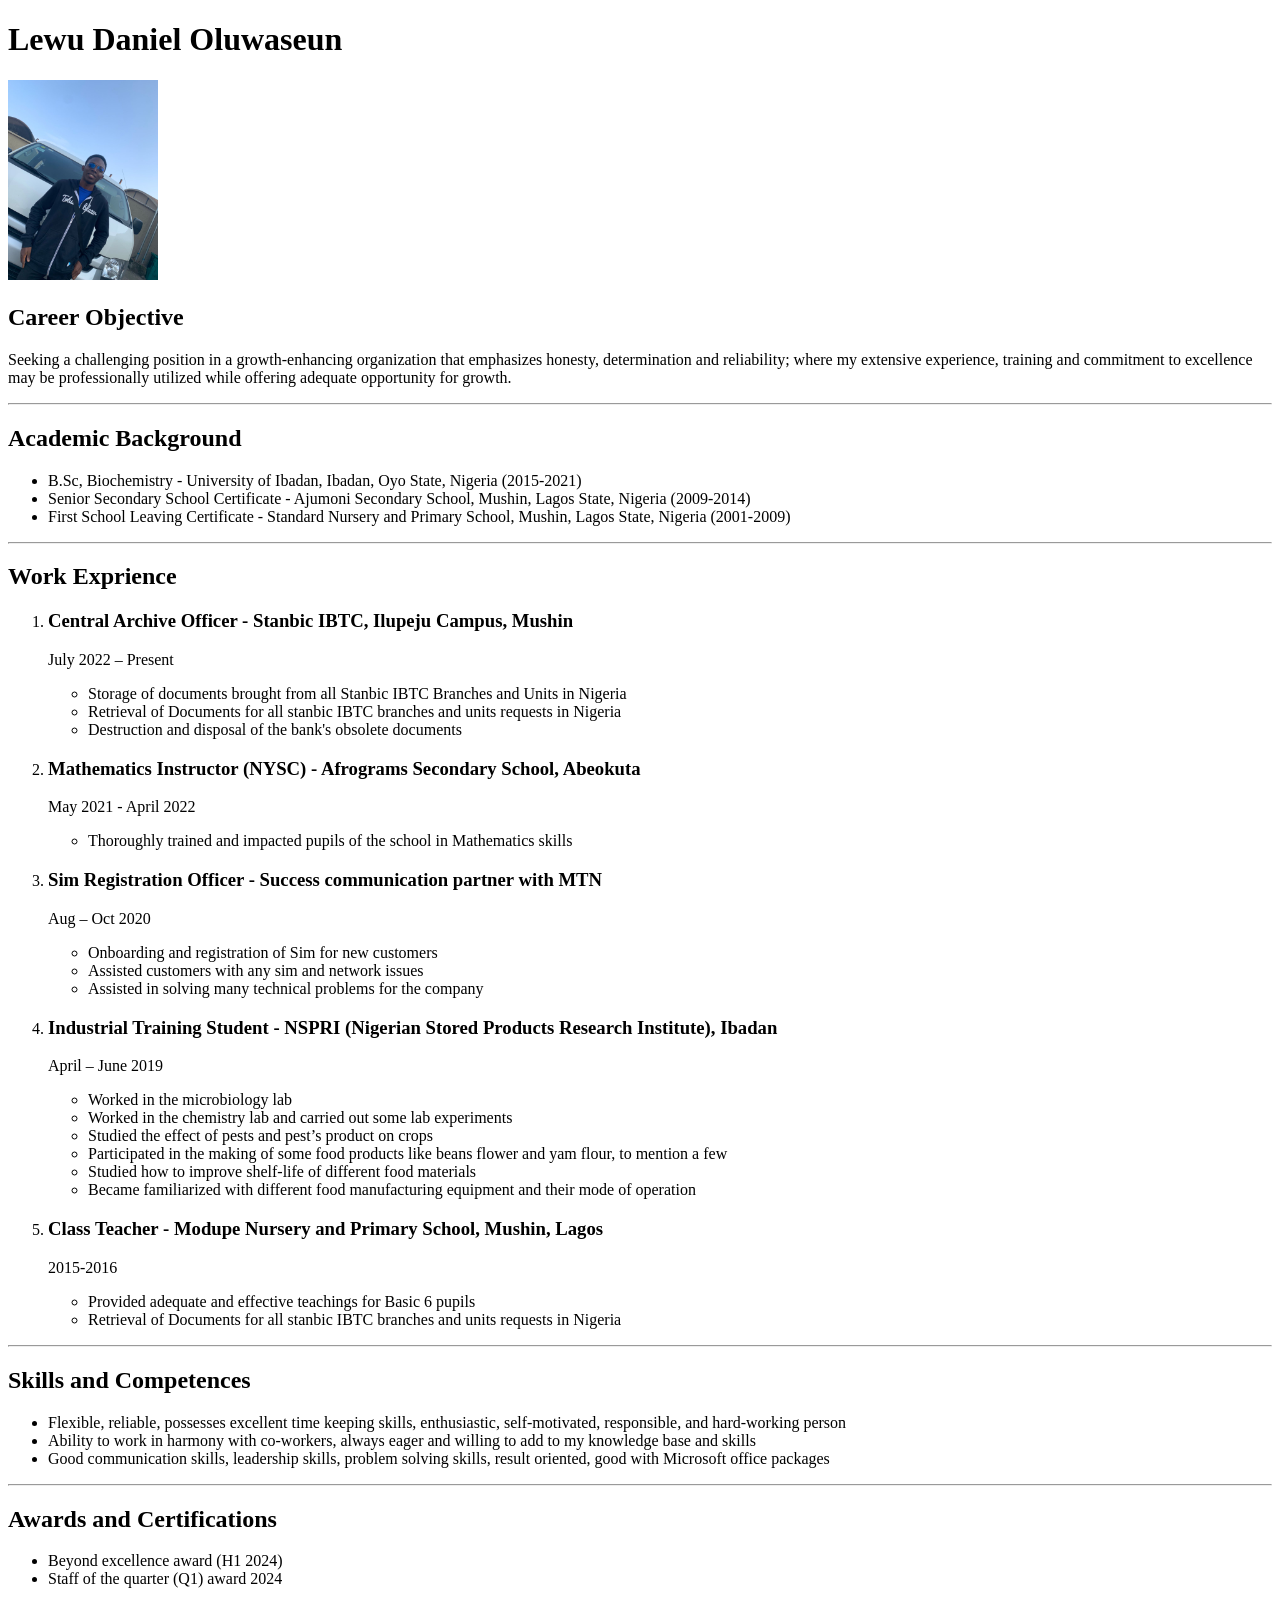
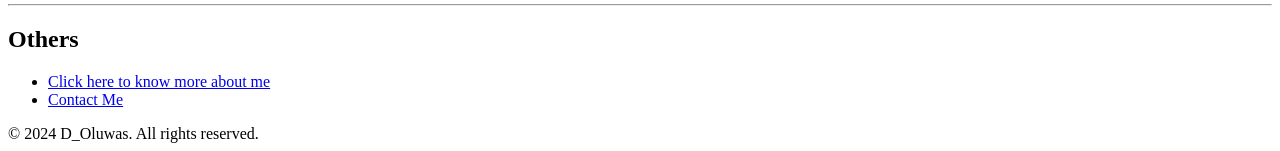
==== index.html @ e9c33e1d "index.html" ====
<!DOCTYPE html>
<html lang="en">
    <head>
        <meta charset="UTF-8">
        <title>My Resume</title>
    </head>
    <body>
        <h1>Lewu Daniel Oluwaseun</h1>
        <img src="./Assets/Images/My Picture.jpg" height="200" alt="My Profile Picture"/>
        <h2>Career Objective</h2>
        <p>Seeking a challenging position in a growth-enhancing organization that emphasizes honesty, determination and reliability; where my extensive experience, training and commitment to excellence may be professionally utilized while offering adequate opportunity for growth.</p>
        <hr/>

        <h2>Academic Background</h2>
        <ul>
            <li>B.Sc, Biochemistry - University of Ibadan, Ibadan, Oyo State, Nigeria (2015-2021)</li>
            <li>Senior Secondary School Certificate - Ajumoni Secondary School, Mushin, Lagos State, Nigeria (2009-2014)</li>
            <li>First School Leaving Certificate - Standard Nursery and Primary School, Mushin, Lagos State, Nigeria (2001-2009)</li>
        </ul>
        <hr/>

        <h2>Work Exprience</h2>
        <ol type = "1">
            <li>
                <h3>Central Archive Officer - Stanbic IBTC, Ilupeju Campus, Mushin</h3>
                <p>July 2022 – Present</p>
                <ul>
                    <li>Storage of documents brought from all Stanbic IBTC Branches and Units in Nigeria</li>
                    <li>Retrieval of Documents for all stanbic IBTC branches and units requests in Nigeria</li>
                    <li>Destruction and disposal of the bank's obsolete documents</li>
                </ul>
            </li>

            <li>
                <h3>Mathematics Instructor (NYSC) - Afrograms Secondary School, Abeokuta</h3>
                <p>May 2021 - April 2022</p>
                <ul>
                    <li>Thoroughly trained and impacted pupils of the school in Mathematics skills</li>
                </ul>
            </li>

            <li>
                <h3>Sim Registration Officer - Success communication partner with MTN</h3>
                <p>Aug – Oct 2020</p>
                <ul>
                    <li>Onboarding and registration of Sim for new customers</li>
                    <li>Assisted customers with any sim and network issues</li>
                    <li>Assisted in solving many technical problems for the company</li>
                </ul>
            </li>

            <li>
                <h3>Industrial Training Student - NSPRI (Nigerian Stored Products Research Institute), Ibadan</h3>
                <p>April – June 2019</p>
                <ul>
                    <li>Worked in the microbiology lab</li>
                    <li>Worked in the chemistry lab and carried out some lab experiments</li>
                    <li>Studied the effect of pests and pest’s product on crops</li>
                    <li>Participated in the making of some food products like beans flower and yam flour, to mention a few</li>
                    <li>Studied how to improve shelf-life of different food materials</li>
                    <li>Became familiarized with different food manufacturing equipment and their mode of operation</li>
                </ul>
            </li>

            <li>
                <h3>Class Teacher - Modupe Nursery and Primary School, Mushin, Lagos</h3>
                <p>2015-2016</p>
                <ul>
                    <li>Provided adequate and effective teachings for Basic 6 pupils</li>
                    <li>Retrieval of Documents for all stanbic IBTC branches and units requests in Nigeria</li>
                </ul>
            </li>
        </ol>
        <hr/>

        <h2>Skills and Competences</h2>
        <ul>
            <li>Flexible, reliable, possesses excellent time keeping skills, enthusiastic, self-motivated, responsible, and hard-working person</li>
            <li>Ability to work in harmony with co-workers, always eager and willing to add to my knowledge base and skills</li>
            <li>Good communication skills, leadership skills, problem solving skills, result oriented, good with Microsoft office packages</li>
        </ul>
        <hr/>

        <h2>Awards and Certifications</h2>
        <ul>
            <li>Beyond excellence award (H1 2024)</li>
            <li>Staff of the quarter (Q1) award 2024</li>
        </ul>
        <hr/>

        <h2>Others</h2>
        <ul>
            <li><a href="./Public/attributes.html">Click here to know more about me</a></li>
            <li><a href="./Public/contact.html" draggable="false">Contact Me</a></li>
        </ul>
        
        
        <footer>© 2024 D_Oluwas. All rights reserved.</footer>
    </body>
</html>
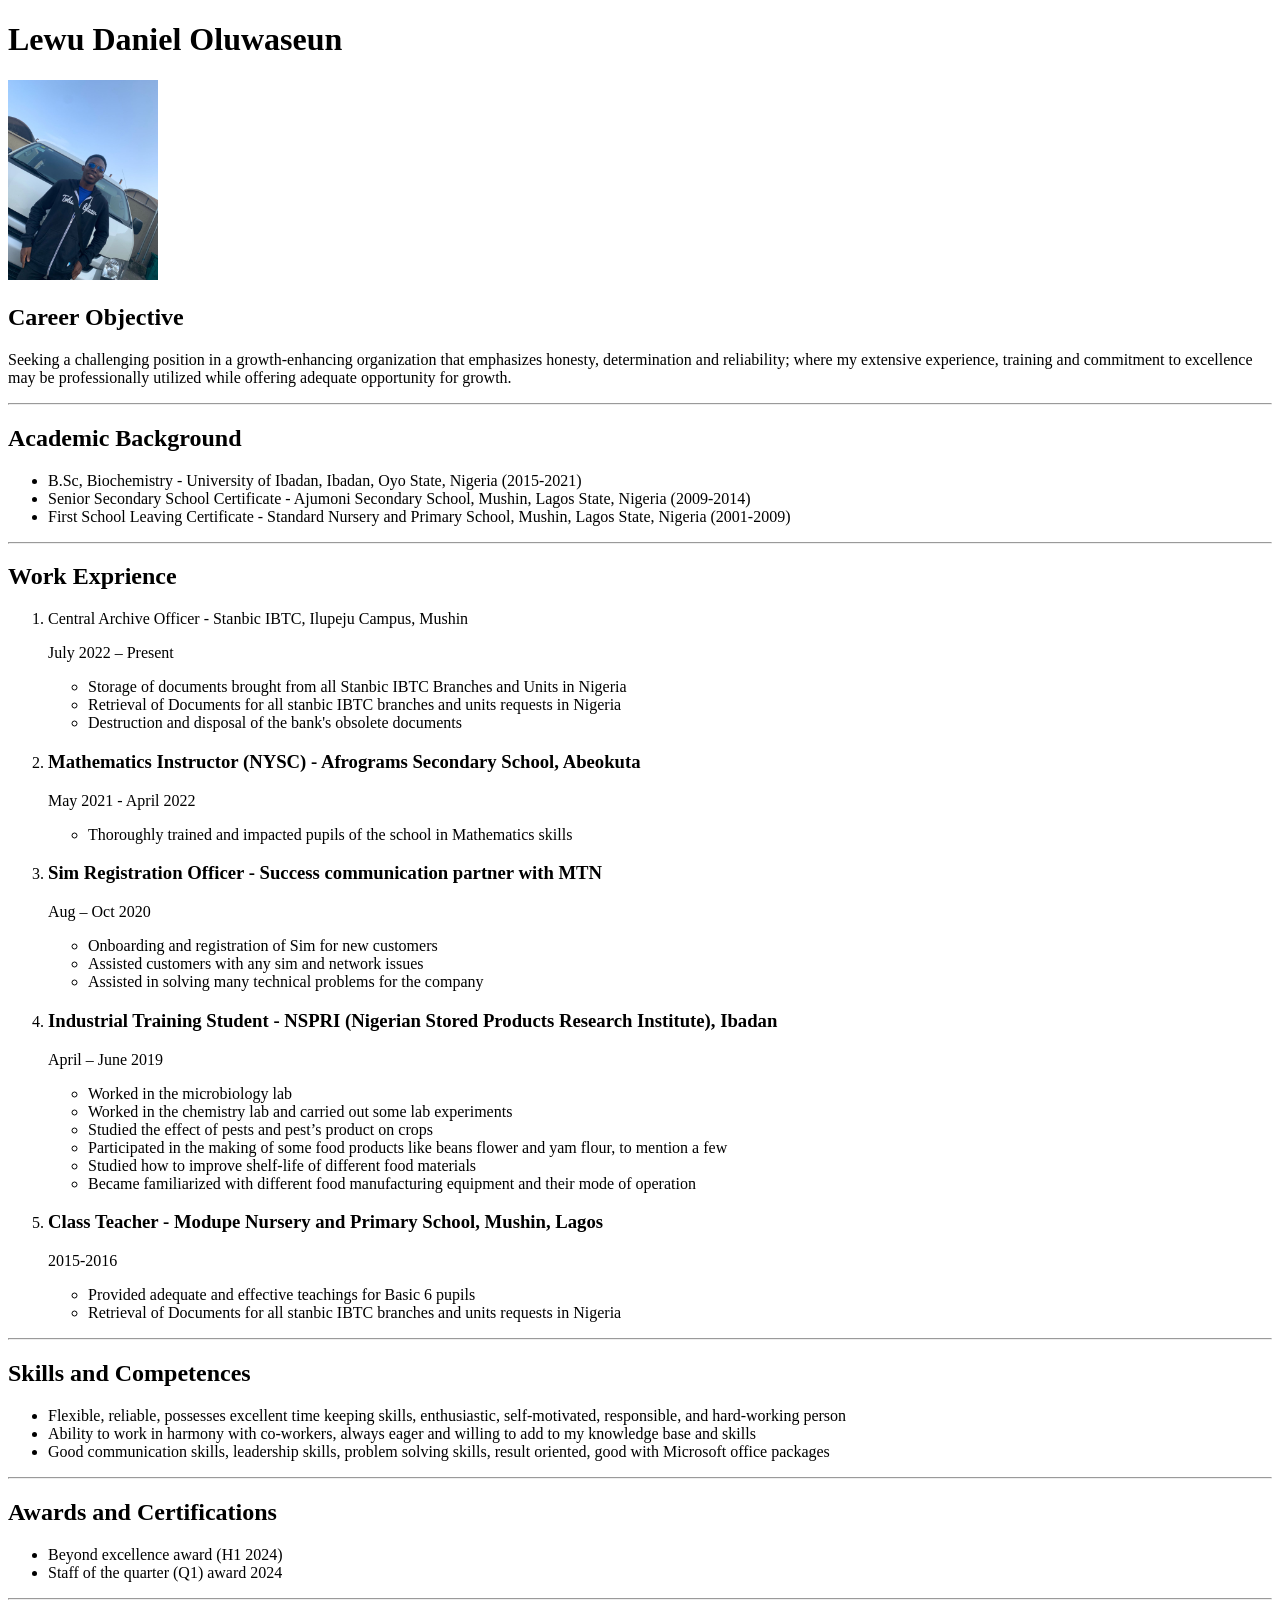
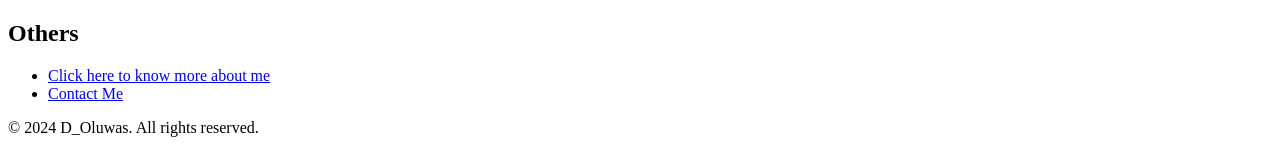
==== commit adfb1711: "index.html" ====
--- a/index.html
+++ b/index.html
@@ -21,8 +21,7 @@
 
         <h2>Work Exprience</h2>
         <ol type = "1">
-            <li>
-                <h3>Central Archive Officer - Stanbic IBTC, Ilupeju Campus, Mushin</h3>
+            <li>Central Archive Officer - Stanbic IBTC, Ilupeju Campus, Mushin
                 <p>July 2022 – Present</p>
                 <ul>
                     <li>Storage of documents brought from all Stanbic IBTC Branches and Units in Nigeria</li>
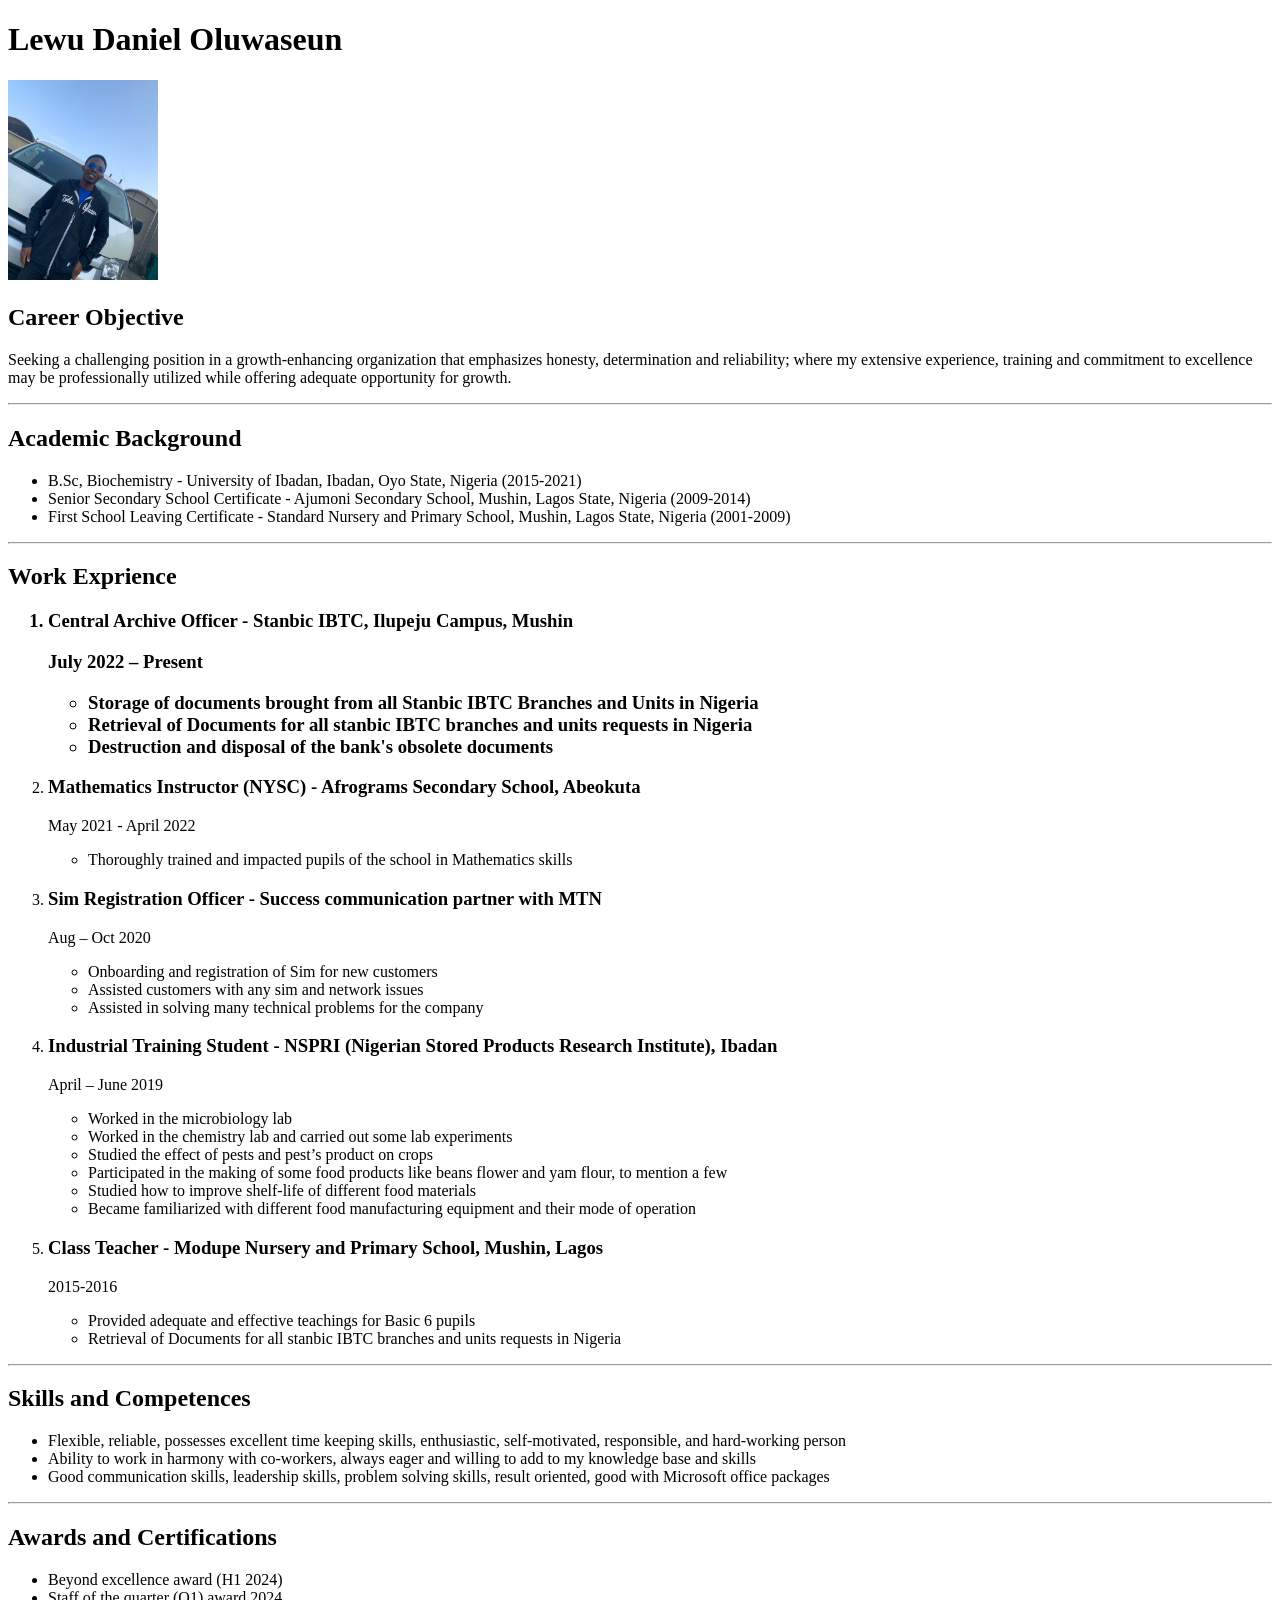
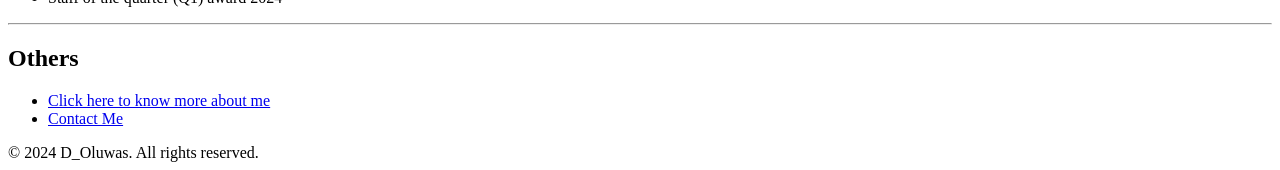
==== commit ca3db0b4: "index.html" ====
--- a/index.html
+++ b/index.html
@@ -21,14 +21,16 @@
 
         <h2>Work Exprience</h2>
         <ol type = "1">
-            <li>Central Archive Officer - Stanbic IBTC, Ilupeju Campus, Mushin
-                <p>July 2022 – Present</p>
-                <ul>
-                    <li>Storage of documents brought from all Stanbic IBTC Branches and Units in Nigeria</li>
-                    <li>Retrieval of Documents for all stanbic IBTC branches and units requests in Nigeria</li>
-                    <li>Destruction and disposal of the bank's obsolete documents</li>
-                </ul>
-            </li>
+            <h3>
+                <li>Central Archive Officer - Stanbic IBTC, Ilupeju Campus, Mushin
+                    <p>July 2022 – Present</p>
+                    <ul>
+                        <li>Storage of documents brought from all Stanbic IBTC Branches and Units in Nigeria</li>
+                        <li>Retrieval of Documents for all stanbic IBTC branches and units requests in Nigeria</li>
+                        <li>Destruction and disposal of the bank's obsolete documents</li>
+                    </ul>
+                </li>
+            </h3>
 
             <li>
                 <h3>Mathematics Instructor (NYSC) - Afrograms Secondary School, Abeokuta</h3>
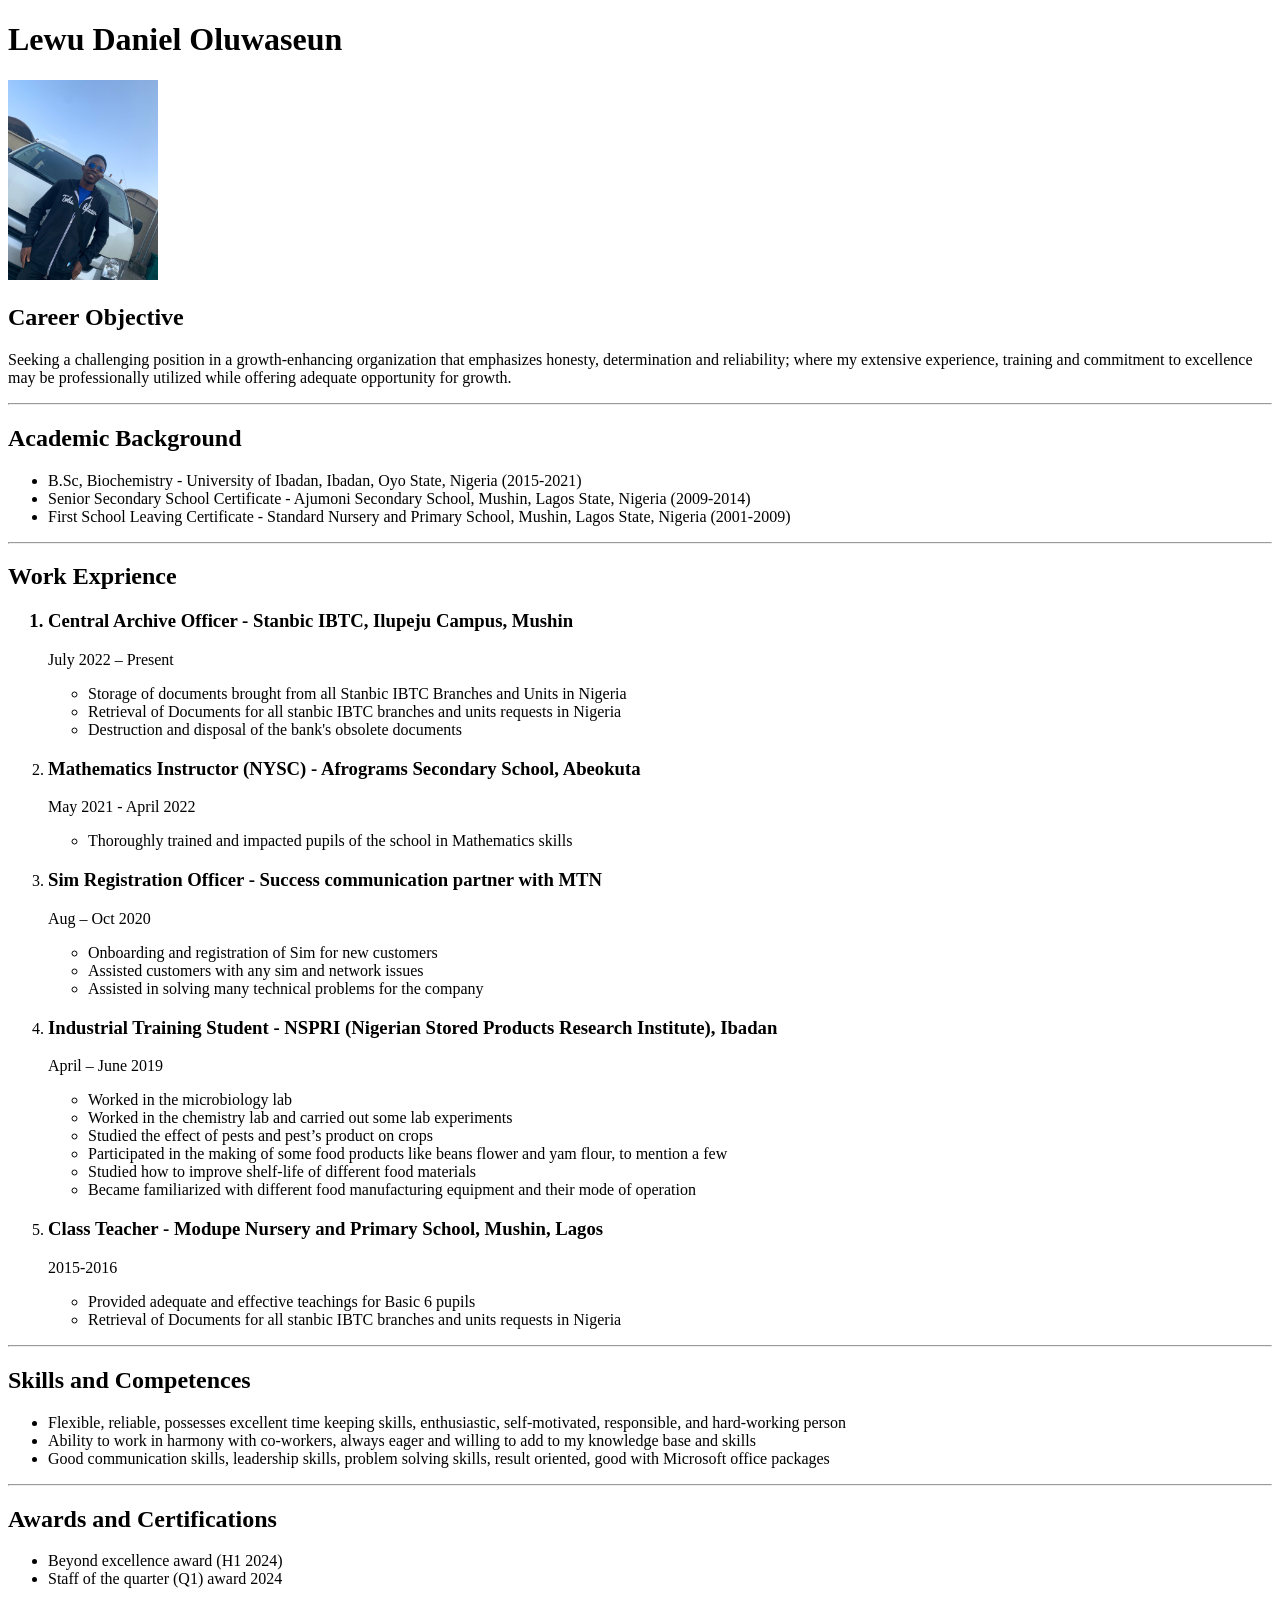
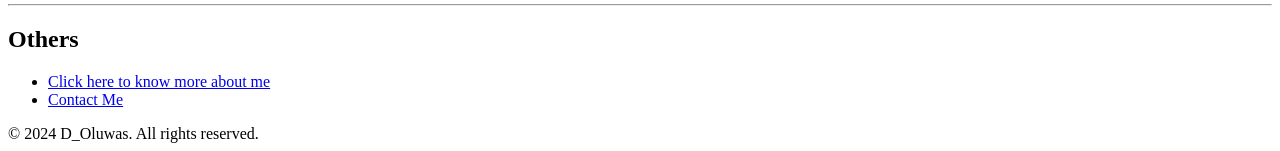
==== commit bbd80dcf: "index.html" ====
--- a/index.html
+++ b/index.html
@@ -22,16 +22,15 @@
         <h2>Work Exprience</h2>
         <ol type = "1">
             <h3>
-                <li>Central Archive Officer - Stanbic IBTC, Ilupeju Campus, Mushin
+                <li>Central Archive Officer - Stanbic IBTC, Ilupeju Campus, Mushin</li>
+            </h3>
                     <p>July 2022 – Present</p>
                     <ul>
                         <li>Storage of documents brought from all Stanbic IBTC Branches and Units in Nigeria</li>
                         <li>Retrieval of Documents for all stanbic IBTC branches and units requests in Nigeria</li>
                         <li>Destruction and disposal of the bank's obsolete documents</li>
                     </ul>
-                </li>
-            </h3>
-
+            
             <li>
                 <h3>Mathematics Instructor (NYSC) - Afrograms Secondary School, Abeokuta</h3>
                 <p>May 2021 - April 2022</p>
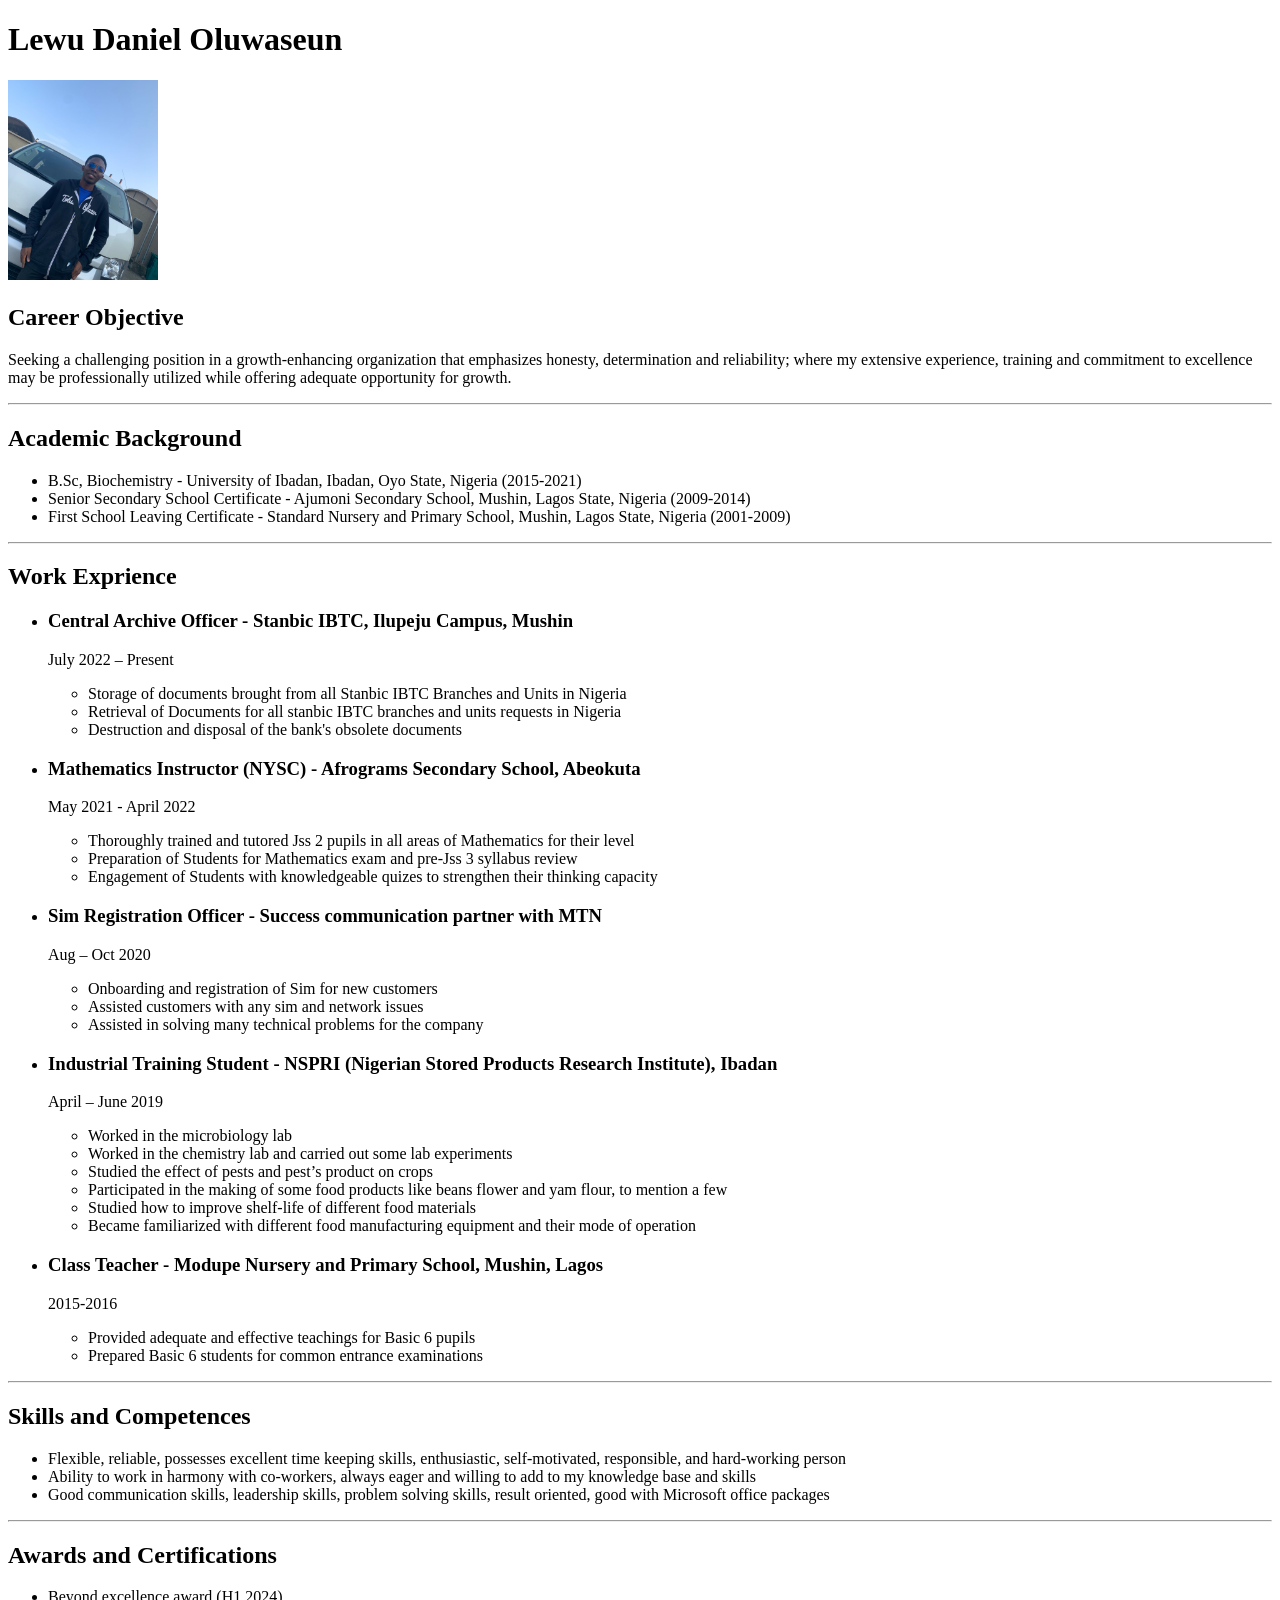
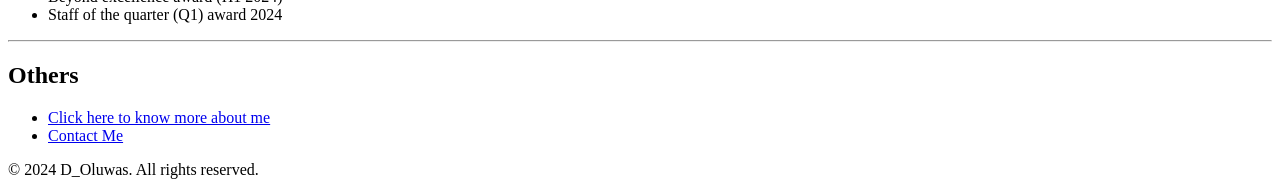
==== commit 229f0095: "index.html" ====
--- a/index.html
+++ b/index.html
@@ -20,25 +20,27 @@
         <hr/>
 
         <h2>Work Exprience</h2>
-        <ol type = "1">
-            <h3>
-                <li>Central Archive Officer - Stanbic IBTC, Ilupeju Campus, Mushin</li>
-            </h3>
-                    <p>July 2022 – Present</p>
-                    <ul>
-                        <li>Storage of documents brought from all Stanbic IBTC Branches and Units in Nigeria</li>
-                        <li>Retrieval of Documents for all stanbic IBTC branches and units requests in Nigeria</li>
-                        <li>Destruction and disposal of the bank's obsolete documents</li>
-                    </ul>
-            
+        <ul>
+            <li>
+                <h3>Central Archive Officer - Stanbic IBTC, Ilupeju Campus, Mushin</h3>
+                <p>July 2022 – Present</p>
+                <ul>
+                    <li>Storage of documents brought from all Stanbic IBTC Branches and Units in Nigeria</li>
+                    <li>Retrieval of Documents for all stanbic IBTC branches and units requests in Nigeria</li>
+                    <li>Destruction and disposal of the bank's obsolete documents</li>
+                </ul>
+            </li>
+
             <li>
                 <h3>Mathematics Instructor (NYSC) - Afrograms Secondary School, Abeokuta</h3>
                 <p>May 2021 - April 2022</p>
                 <ul>
-                    <li>Thoroughly trained and impacted pupils of the school in Mathematics skills</li>
+                    <li>Thoroughly trained and tutored Jss 2 pupils in all areas of Mathematics for their level</li>
+                    <li>Preparation of Students for Mathematics exam and pre-Jss 3 syllabus review</li>
+                    <li>Engagement of Students with knowledgeable quizes to strengthen their thinking capacity</li>
                 </ul>
             </li>
-
+            
             <li>
                 <h3>Sim Registration Officer - Success communication partner with MTN</h3>
                 <p>Aug – Oct 2020</p>
@@ -48,7 +50,7 @@
                     <li>Assisted in solving many technical problems for the company</li>
                 </ul>
             </li>
-
+            
             <li>
                 <h3>Industrial Training Student - NSPRI (Nigerian Stored Products Research Institute), Ibadan</h3>
                 <p>April – June 2019</p>
@@ -61,16 +63,16 @@
                     <li>Became familiarized with different food manufacturing equipment and their mode of operation</li>
                 </ul>
             </li>
-
+            
             <li>
                 <h3>Class Teacher - Modupe Nursery and Primary School, Mushin, Lagos</h3>
                 <p>2015-2016</p>
                 <ul>
                     <li>Provided adequate and effective teachings for Basic 6 pupils</li>
-                    <li>Retrieval of Documents for all stanbic IBTC branches and units requests in Nigeria</li>
+                    <li>Prepared Basic 6 students for common entrance examinations</li>
                 </ul>
             </li>
-        </ol>
+        </ul>
         <hr/>
 
         <h2>Skills and Competences</h2>
@@ -90,7 +92,7 @@
 
         <h2>Others</h2>
         <ul>
-            <li><a href="./Public/attributes.html">Click here to know more about me</a></li>
+            <li><a href="./Public/attributes.html" draggable="false">Click here to know more about me</a></li>
             <li><a href="./Public/contact.html" draggable="false">Contact Me</a></li>
         </ul>
         
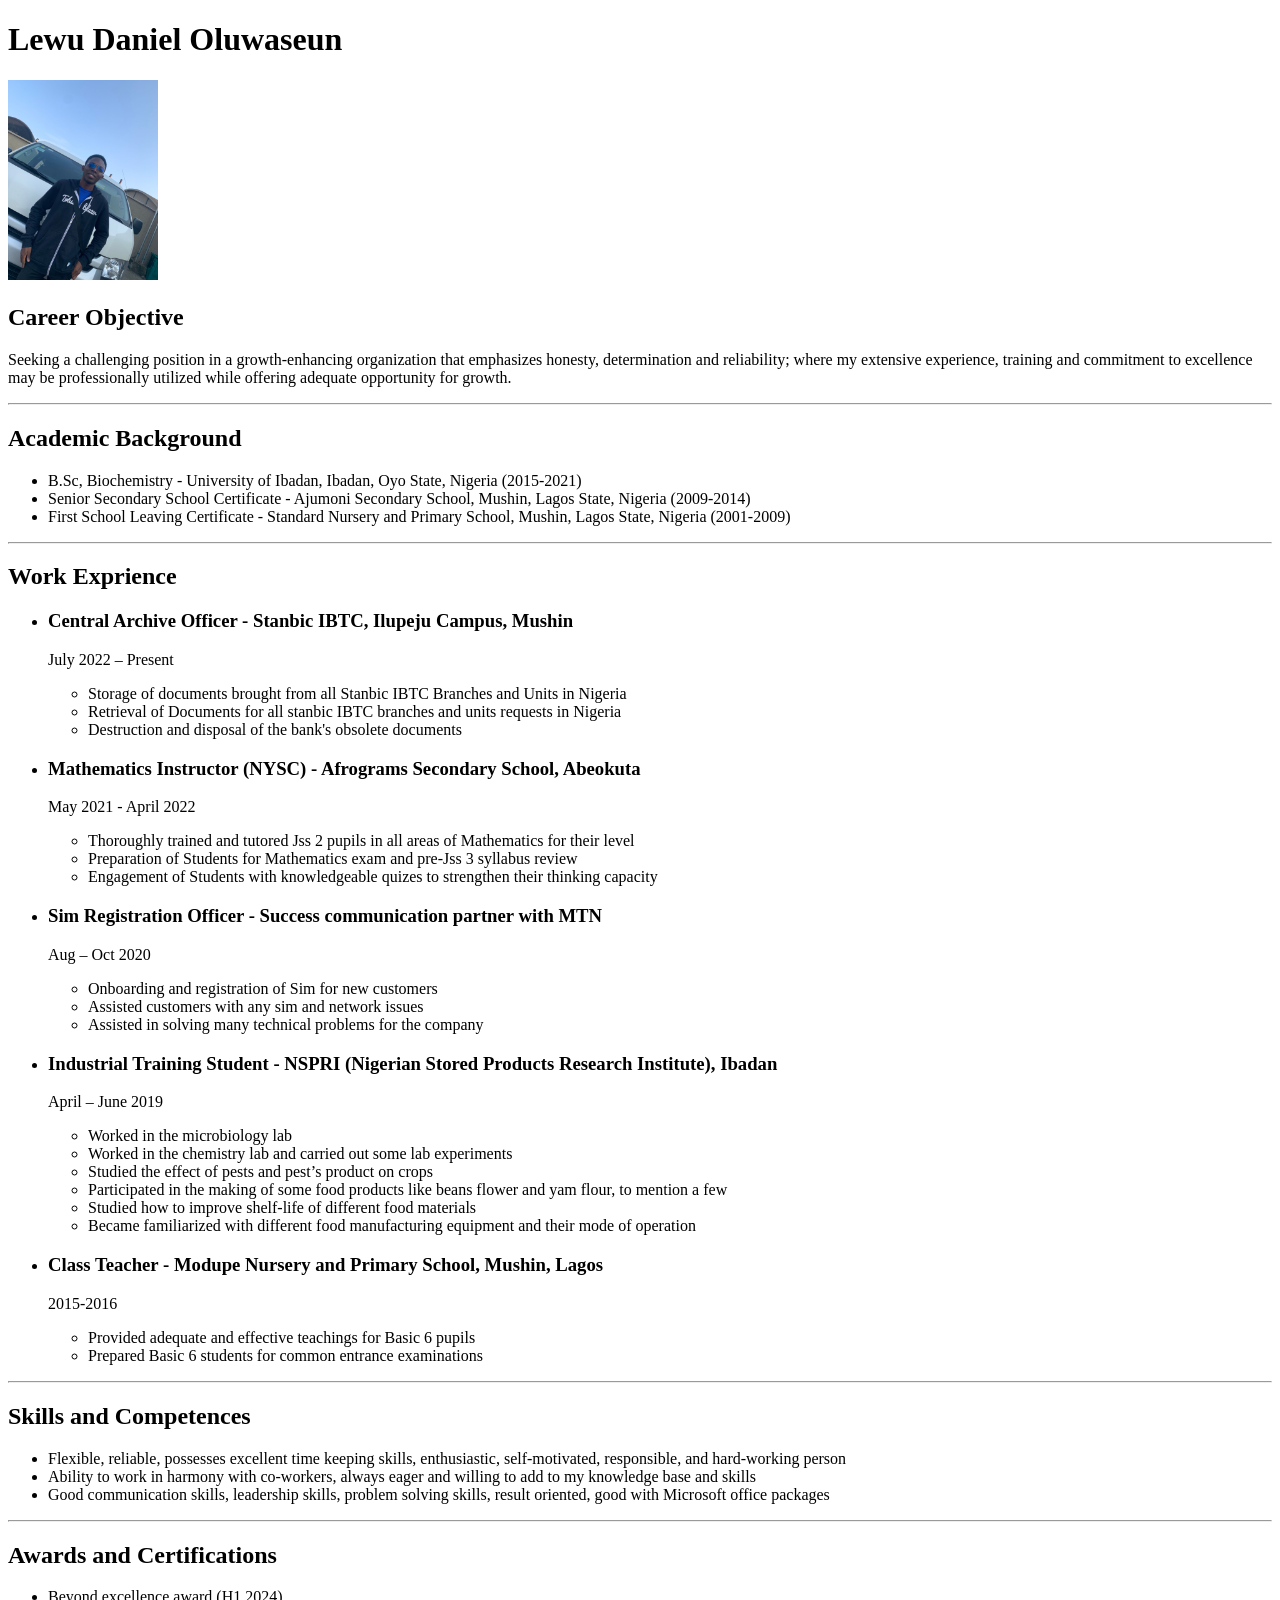
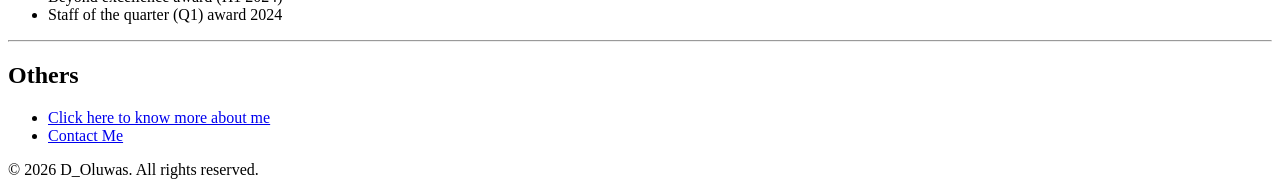
==== commit 92f044c3: "index.html" ====
--- a/index.html
+++ b/index.html
@@ -97,6 +97,7 @@
         </ul>
         
         
-        <footer>© 2024 D_Oluwas. All rights reserved.</footer>
+        <footer>© 2026 D_Oluwas. All rights reserved.</footer>
     </body>
 </html>
+
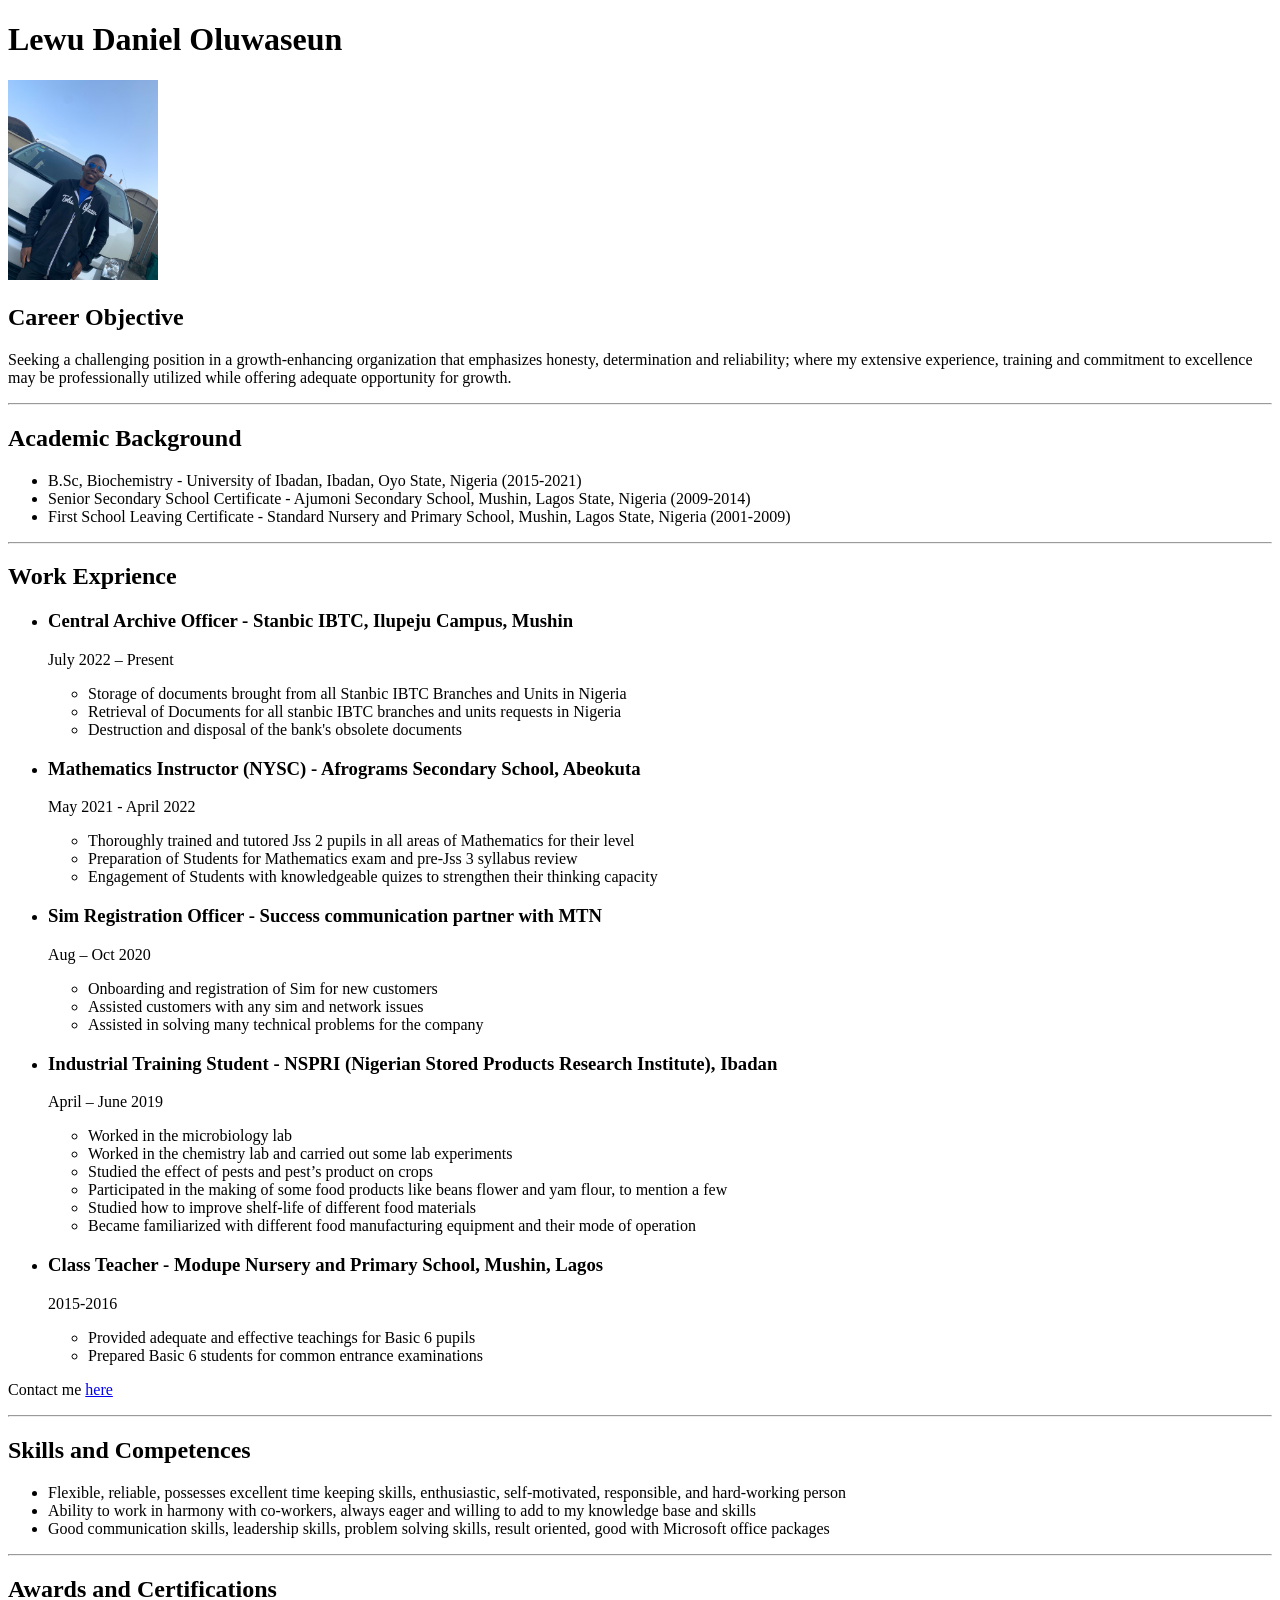
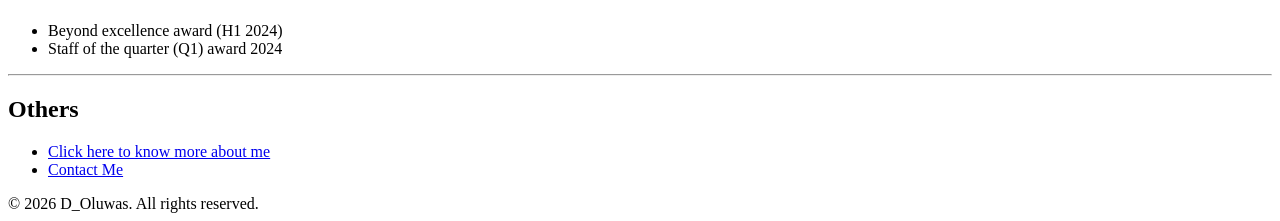
==== commit 48880a1e: "index.html" ====
--- a/index.html
+++ b/index.html
@@ -73,14 +73,17 @@
                 </ul>
             </li>
         </ul>
+        <p>Contact me <a href="#contactMe">here</a></p>
         <hr/>
 
+        <section id="skill">
         <h2>Skills and Competences</h2>
         <ul>
             <li>Flexible, reliable, possesses excellent time keeping skills, enthusiastic, self-motivated, responsible, and hard-working person</li>
             <li>Ability to work in harmony with co-workers, always eager and willing to add to my knowledge base and skills</li>
             <li>Good communication skills, leadership skills, problem solving skills, result oriented, good with Microsoft office packages</li>
         </ul>
+        </section>
         <hr/>
 
         <h2>Awards and Certifications</h2>
@@ -90,14 +93,17 @@
         </ul>
         <hr/>
 
+        <section id="contactMe">
         <h2>Others</h2>
         <ul>
             <li><a href="./Public/attributes.html" draggable="false">Click here to know more about me</a></li>
             <li><a href="./Public/contact.html" draggable="false">Contact Me</a></li>
         </ul>
+        </section>
         
         
         <footer>© 2026 D_Oluwas. All rights reserved.</footer>
     </body>
 </html>
 
+
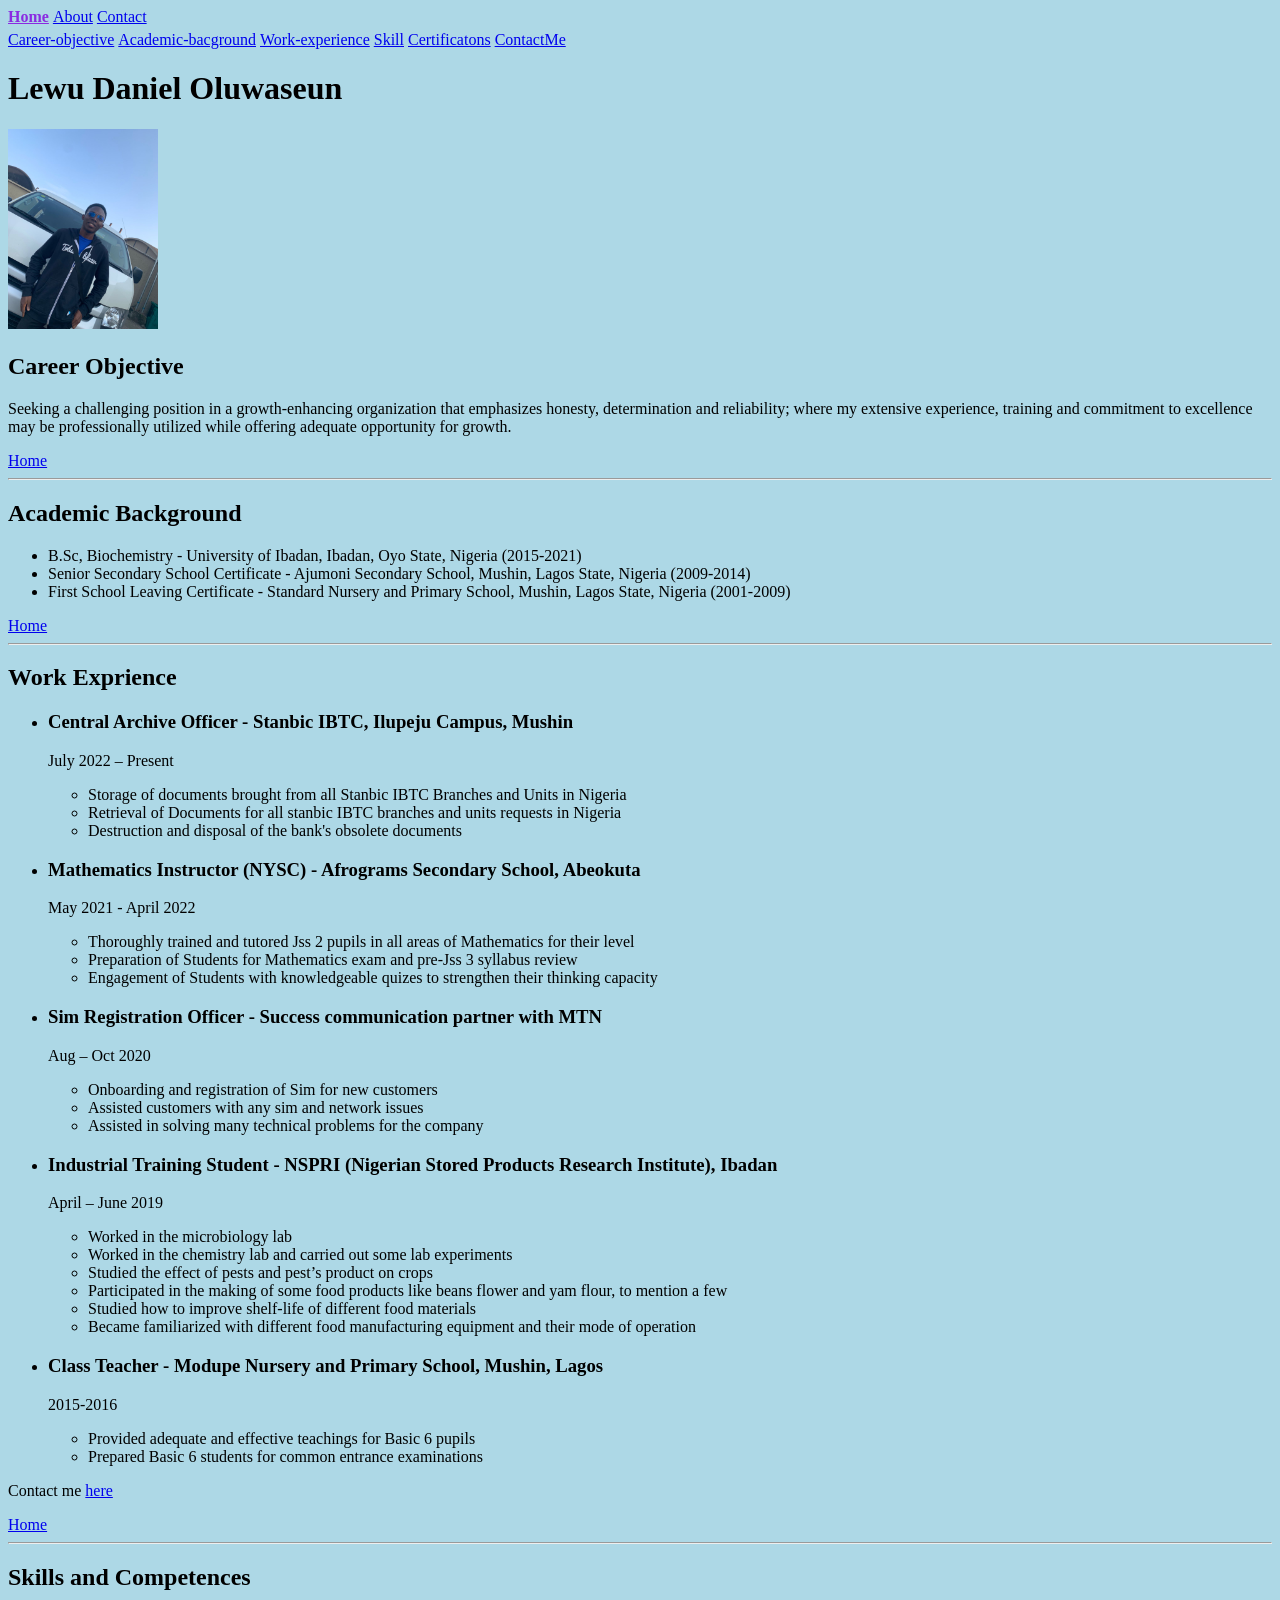
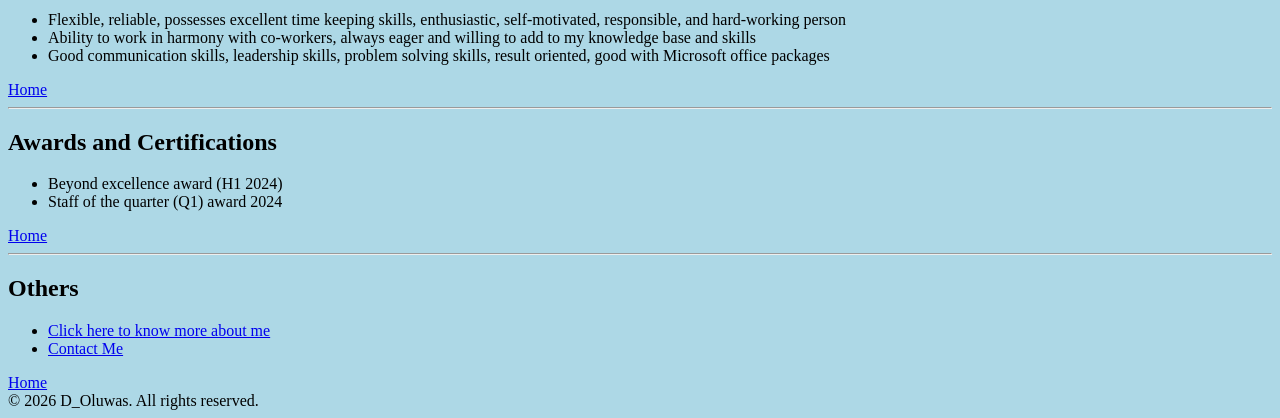
==== commit c8215228: "Add files via upload" ====
--- a/index.html
+++ b/index.html
@@ -3,103 +3,144 @@
     <head>
         <meta charset="UTF-8">
         <title>My Resume</title>
+        <link rel="stylesheet" href="./style.css"/>
     </head>
     <body>
-        <h1>Lewu Daniel Oluwaseun</h1>
-        <img src="./Assets/Images/My Picture.jpg" height="200" alt="My Profile Picture"/>
-        <h2>Career Objective</h2>
-        <p>Seeking a challenging position in a growth-enhancing organization that emphasizes honesty, determination and reliability; where my extensive experience, training and commitment to excellence may be professionally utilized while offering adequate opportunity for growth.</p>
-        <hr/>
+        <header>
+            <div class="navigation">
+                <nav aria-label="breadcrumb">
+                    <ol>
+                        <li><a href="index.html" aria-current="page">Home</a></li>
+                        <li><a href="./Public/attributes.html">About</a></li>
+                        <li><a href="./Public/contact.html">Contact</a></li>
+                    </ol>
+                </nav>
+            </div>
 
-        <h2>Academic Background</h2>
-        <ul>
-            <li>B.Sc, Biochemistry - University of Ibadan, Ibadan, Oyo State, Nigeria (2015-2021)</li>
-            <li>Senior Secondary School Certificate - Ajumoni Secondary School, Mushin, Lagos State, Nigeria (2009-2014)</li>
-            <li>First School Leaving Certificate - Standard Nursery and Primary School, Mushin, Lagos State, Nigeria (2001-2009)</li>
-        </ul>
-        <hr/>
+            <div class="section">
+                <ul>
+                    <li><a href="#Career-objective">Career-objective</a></li>
+                    <li><a href="#Academic-bacground">Academic-bacground</a></li>
+                    <li><a href="#Work-experience">Work-experience</a></li>
+                    <li><a href="#Skill">Skill</a></li>
+                    <li><a href="#Certificatons">Certificatons</a></li>
+                    <li><a href="#ContactMe">ContactMe</a></li>
+                </ul>
+            </div>
+            <h1>Lewu Daniel Oluwaseun</h1>
+            <img src="./Assets/Images/My Picture.jpg" height="200" alt="My Profile Picture"/>
+        </header>
 
-        <h2>Work Exprience</h2>
-        <ul>
-            <li>
-                <h3>Central Archive Officer - Stanbic IBTC, Ilupeju Campus, Mushin</h3>
-                <p>July 2022 – Present</p>
+        <main>
+            <section id="Career-objective">
+                <h2>Career Objective</h2>
+                <p>Seeking a challenging position in a growth-enhancing organization that emphasizes honesty, determination and reliability; where my extensive experience, training and commitment to excellence may be professionally utilized while offering adequate opportunity for growth.</p>
+            </section>
+            <a href="#">Home</a>
+            <hr/>
+
+            <section id="Academic-bacground">
+                <h2>Academic Background</h2>
                 <ul>
-                    <li>Storage of documents brought from all Stanbic IBTC Branches and Units in Nigeria</li>
-                    <li>Retrieval of Documents for all stanbic IBTC branches and units requests in Nigeria</li>
-                    <li>Destruction and disposal of the bank's obsolete documents</li>
+                    <li>B.Sc, Biochemistry - University of Ibadan, Ibadan, Oyo State, Nigeria (2015-2021)</li>
+                    <li>Senior Secondary School Certificate - Ajumoni Secondary School, Mushin, Lagos State, Nigeria (2009-2014)</li>
+                    <li>First School Leaving Certificate - Standard Nursery and Primary School, Mushin, Lagos State, Nigeria (2001-2009)</li>
                 </ul>
-            </li>
+                <a href="#">Home</a>
+            </section>
+            <hr/>
 
-            <li>
-                <h3>Mathematics Instructor (NYSC) - Afrograms Secondary School, Abeokuta</h3>
-                <p>May 2021 - April 2022</p>
+            <section id="Work-experience">
+                <h2>Work Exprience</h2>
                 <ul>
-                    <li>Thoroughly trained and tutored Jss 2 pupils in all areas of Mathematics for their level</li>
-                    <li>Preparation of Students for Mathematics exam and pre-Jss 3 syllabus review</li>
-                    <li>Engagement of Students with knowledgeable quizes to strengthen their thinking capacity</li>
+                    <li>
+                        <h3>Central Archive Officer - Stanbic IBTC, Ilupeju Campus, Mushin</h3>
+                        <p>July 2022 – Present</p>
+                        <ul>
+                            <li>Storage of documents brought from all Stanbic IBTC Branches and Units in Nigeria</li>
+                            <li>Retrieval of Documents for all stanbic IBTC branches and units requests in Nigeria</li>
+                            <li>Destruction and disposal of the bank's obsolete documents</li>
+                        </ul>
+                    </li>
+
+                    <li>
+                        <h3>Mathematics Instructor (NYSC) - Afrograms Secondary School, Abeokuta</h3>
+                        <p>May 2021 - April 2022</p>
+                        <ul>
+                            <li>Thoroughly trained and tutored Jss 2 pupils in all areas of Mathematics for their level</li>
+                            <li>Preparation of Students for Mathematics exam and pre-Jss 3 syllabus review</li>
+                            <li>Engagement of Students with knowledgeable quizes to strengthen their thinking capacity</li>
+                        </ul>
+                    </li>
+                    
+                    <li>
+                        <h3>Sim Registration Officer - Success communication partner with MTN</h3>
+                        <p>Aug – Oct 2020</p>
+                        <ul>
+                            <li>Onboarding and registration of Sim for new customers</li>
+                            <li>Assisted customers with any sim and network issues</li>
+                            <li>Assisted in solving many technical problems for the company</li>
+                        </ul>
+                    </li>
+                    
+                    <li>
+                        <h3>Industrial Training Student - NSPRI (Nigerian Stored Products Research Institute), Ibadan</h3>
+                        <p>April – June 2019</p>
+                        <ul>
+                            <li>Worked in the microbiology lab</li>
+                            <li>Worked in the chemistry lab and carried out some lab experiments</li>
+                            <li>Studied the effect of pests and pest’s product on crops</li>
+                            <li>Participated in the making of some food products like beans flower and yam flour, to mention a few</li>
+                            <li>Studied how to improve shelf-life of different food materials</li>
+                            <li>Became familiarized with different food manufacturing equipment and their mode of operation</li>
+                        </ul>
+                    </li>
+                    
+                    <li>
+                        <h3>Class Teacher - Modupe Nursery and Primary School, Mushin, Lagos</h3>
+                        <p>2015-2016</p>
+                        <ul>
+                            <li>Provided adequate and effective teachings for Basic 6 pupils</li>
+                            <li>Prepared Basic 6 students for common entrance examinations</li>
+                        </ul>
+                    </li>
                 </ul>
-            </li>
+                <p>Contact me <a href="./Public/contact.html">here</a></p>
+                <a href="#">Home</a>
+            </section>
+            <hr/>
+
+            <section id="Skill">
+                <h2>Skills and Competences</h2>
+                <ul>
+                    <li>Flexible, reliable, possesses excellent time keeping skills, enthusiastic, self-motivated, responsible, and hard-working person</li>
+                    <li>Ability to work in harmony with co-workers, always eager and willing to add to my knowledge base and skills</li>
+                    <li>Good communication skills, leadership skills, problem solving skills, result oriented, good with Microsoft office packages</li>
+                </ul>
+                <a href="#">Home</a>
+            </section>
+            <hr/>
+
+            <section id="Certificatons">
+                <h2>Awards and Certifications</h2>
+                <ul>
+                    <li>Beyond excellence award (H1 2024)</li>
+                    <li>Staff of the quarter (Q1) award 2024</li>
+                </ul>
+                <a href="#">Home</a>
+            </section>
             
-            <li>
-                <h3>Sim Registration Officer - Success communication partner with MTN</h3>
-                <p>Aug – Oct 2020</p>
-                <ul>
-                    <li>Onboarding and registration of Sim for new customers</li>
-                    <li>Assisted customers with any sim and network issues</li>
-                    <li>Assisted in solving many technical problems for the company</li>
-                </ul>
-            </li>
-            
-            <li>
-                <h3>Industrial Training Student - NSPRI (Nigerian Stored Products Research Institute), Ibadan</h3>
-                <p>April – June 2019</p>
-                <ul>
-                    <li>Worked in the microbiology lab</li>
-                    <li>Worked in the chemistry lab and carried out some lab experiments</li>
-                    <li>Studied the effect of pests and pest’s product on crops</li>
-                    <li>Participated in the making of some food products like beans flower and yam flour, to mention a few</li>
-                    <li>Studied how to improve shelf-life of different food materials</li>
-                    <li>Became familiarized with different food manufacturing equipment and their mode of operation</li>
-                </ul>
-            </li>
-            
-            <li>
-                <h3>Class Teacher - Modupe Nursery and Primary School, Mushin, Lagos</h3>
-                <p>2015-2016</p>
-                <ul>
-                    <li>Provided adequate and effective teachings for Basic 6 pupils</li>
-                    <li>Prepared Basic 6 students for common entrance examinations</li>
-                </ul>
-            </li>
-        </ul>
-        <p>Contact me <a href="#contactMe">here</a></p>
-        <hr/>
-
-        <section id="skill">
-        <h2>Skills and Competences</h2>
-        <ul>
-            <li>Flexible, reliable, possesses excellent time keeping skills, enthusiastic, self-motivated, responsible, and hard-working person</li>
-            <li>Ability to work in harmony with co-workers, always eager and willing to add to my knowledge base and skills</li>
-            <li>Good communication skills, leadership skills, problem solving skills, result oriented, good with Microsoft office packages</li>
-        </ul>
-        </section>
-        <hr/>
-
-        <h2>Awards and Certifications</h2>
-        <ul>
-            <li>Beyond excellence award (H1 2024)</li>
-            <li>Staff of the quarter (Q1) award 2024</li>
-        </ul>
-        <hr/>
-
-        <section id="contactMe">
-        <h2>Others</h2>
-        <ul>
-            <li><a href="./Public/attributes.html" draggable="false">Click here to know more about me</a></li>
-            <li><a href="./Public/contact.html" draggable="false">Contact Me</a></li>
-        </ul>
-        </section>
+            <hr/>
+        
+            <section id="ContactMe">
+            <h2>Others</h2>
+            <ul>
+                <li><a href="./Public/attributes.html" draggable="false">Click here to know more about me</a></li>
+                <li><a href="./Public/contact.html" draggable="false">Contact Me</a></li>
+            </ul>
+            </section>
+            <a href="#">Home</a>
+        </main>
         
         
         <footer>© 2026 D_Oluwas. All rights reserved.</footer>
--- a/style.css
+++ b/style.css
@@ -0,0 +1,27 @@
+body{
+    background-color: lightblue
+}
+
+.navigation li, .section li {
+    display: inline;
+}
+
+.navigation ol {
+    list-style-type: none;
+    padding: 0;
+    margin: 0;
+}
+
+/* nav[aria-label="breadcrumb"] a {
+    text-decoration: ;
+} */
+
+a[aria-current="page"] {
+    font-weight: bold;
+    color: blueviolet;
+}
+
+.section > ul {
+    padding: 0;
+    margin: 5px 0px;
+}
